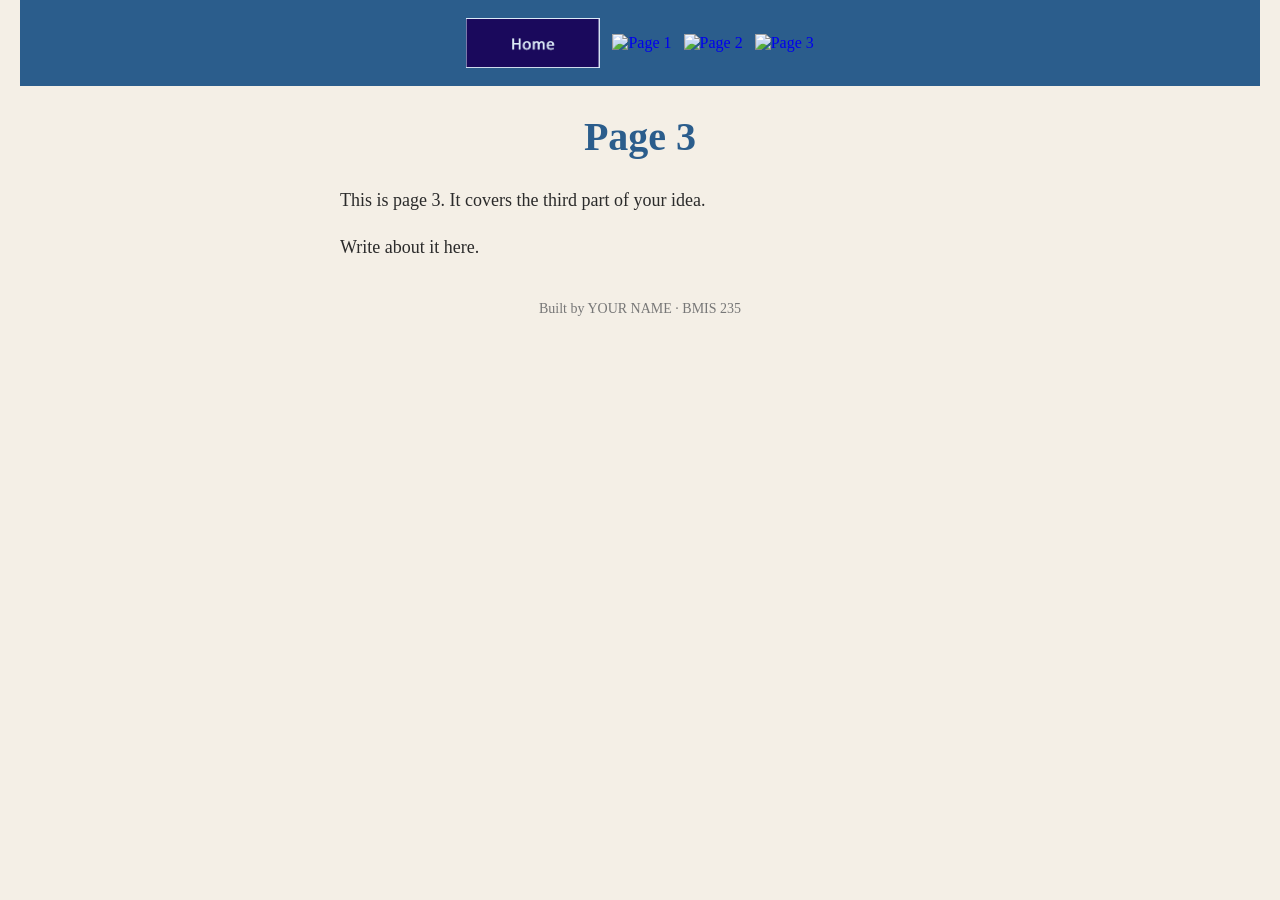
==== china.html @ 27e4e8d3 "Rename page3.html to china.html" ====
<!DOCTYPE html>
<!--
  Author: YOUR NAME
  GU username: YOUR-GU-USERNAME
  Course: BMIS 235 - HTML-3
-->
<html lang="en">
<head>
<meta charset="utf-8">
<meta name="author" content="YOUR NAME">
<title>Page 3</title>
</head>
<body>
<link rel="stylesheet" href="styles.css">
<!-- ===== MENU ============================================================
     The menu is four links. Each link wraps an image instead of words.
     Build it once on this page, check that every link works,
     then copy the whole <nav> block and paste it over the menu on the
     other three pages, so every page has the exact same menu.
     ===================================================================== -->
<nav>
    <a href="index.html"><img src="img/home.png" alt="Home"></a>
    <a href="page1.html"><img src="img/page1.png" alt="Page 1"></a>
    <a href="page2.html"><img src="img/page2.png" alt="Page 2"></a>
    <a href="page3.html"><img src="img/page3.png" alt="Page 3"></a>
</nav>

<h1>Page 3</h1>
<p>This is page 3. It covers the third part of your idea.</p>
<p>Write about it here.</p>

<!-- Footer: fill in your name -->
<footer>Built by YOUR NAME &middot; BMIS 235</footer>

</body>
</html>
---- styles.css ----
/* =====================================================================
   styles.css  ·  YOUR BRAND
   ---------------------------------------------------------------------
   This one file is your brand guide. Every page that links to it gets
   the same font, the same colors and the same spacing.
   Change a color here once, and every page changes.

   Use the same font and colors you picked for your Excel menu images,
   so the menu and the pages look like one brand.
   ===================================================================== */

body {
    font-family: Georgia, "Times New Roman", serif;
    background-color: #f4efe6;
    color: #2b2b2b;
    margin: 0;
    padding: 0 20px 40px 20px;
}

/* the menu at the top of every page */
nav {
    background-color: #2b5d8c;
    padding: 14px;
    text-align: center;
}

/* every image inside the menu is forced to the same height.
   If your images still look different sizes, their WIDTHS are
   different: go back to Excel and make every cell the same size. */
nav img {
    height: 50px;
    margin: 4px;
    vertical-align: middle;
}

/* no underline or border around the image links */
nav a {
    text-decoration: none;
}

h1 {
    color: #2b5d8c;
    text-align: center;
    font-size: 40px;
}

p {
    max-width: 600px;
    margin: 20px auto;
    font-size: 18px;
    line-height: 1.5;
}

footer {
    text-align: center;
    font-size: 14px;
    color: #777777;
    margin-top: 40px;
}
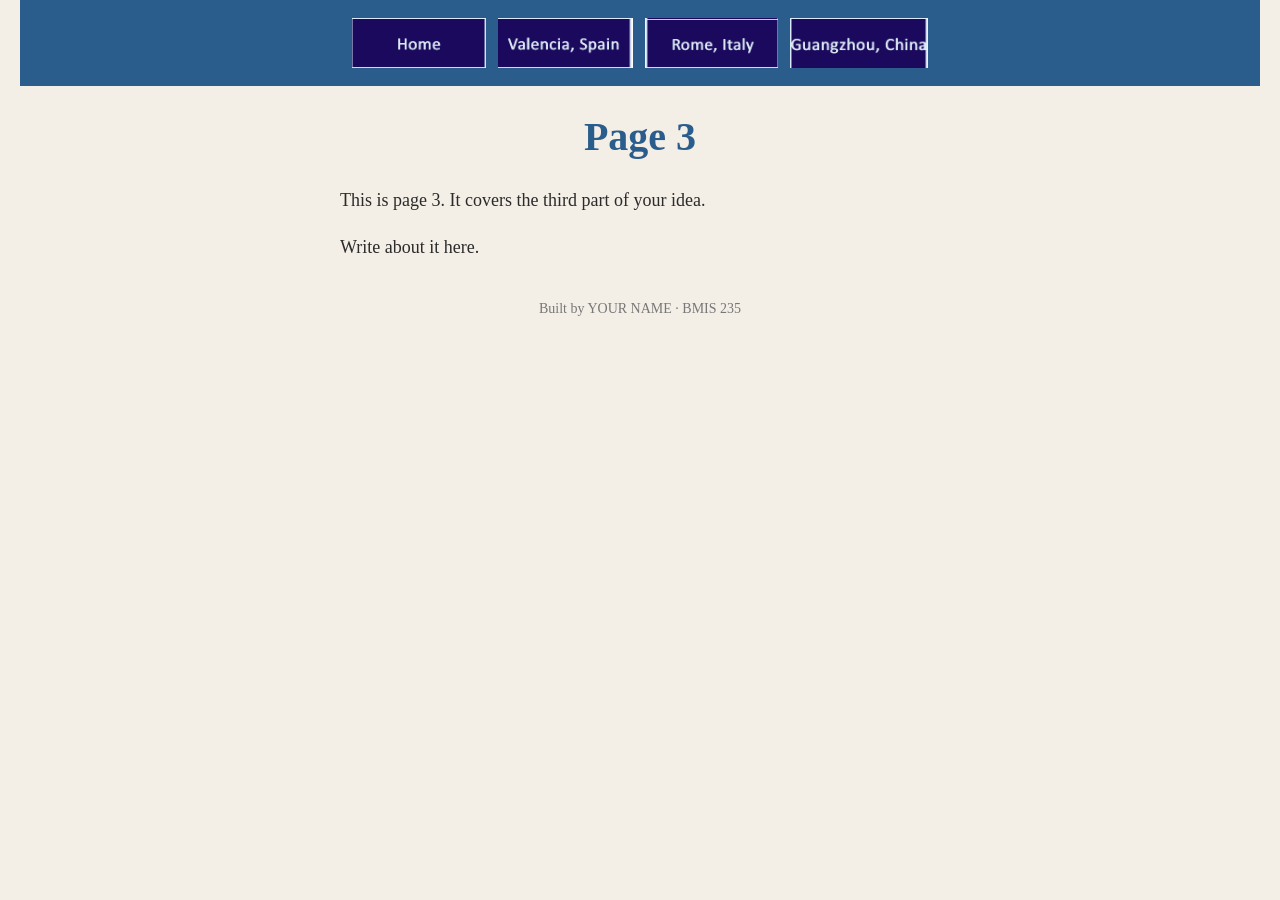
==== commit 3835760d: "Update china.html" ====
--- a/china.html
+++ b/china.html
@@ -19,10 +19,10 @@
      other three pages, so every page has the exact same menu.
      ===================================================================== -->
 <nav>
-    <a href="index.html"><img src="img/home.png" alt="Home"></a>
-    <a href="page1.html"><img src="img/page1.png" alt="Page 1"></a>
-    <a href="page2.html"><img src="img/page2.png" alt="Page 2"></a>
-    <a href="page3.html"><img src="img/page3.png" alt="Page 3"></a>
+    <a href="home.html"><img src="img/home.png" alt="Home"></a>
+    <a href="spain.html"><img src="img/spain.png" alt="Spain"></a>
+    <a href="italy.html"><img src="img/italy.png" alt="Italy"></a>
+    <a href="china.html"><img src="img/china.png" alt="China"></a>
 </nav>
 
 <h1>Page 3</h1>
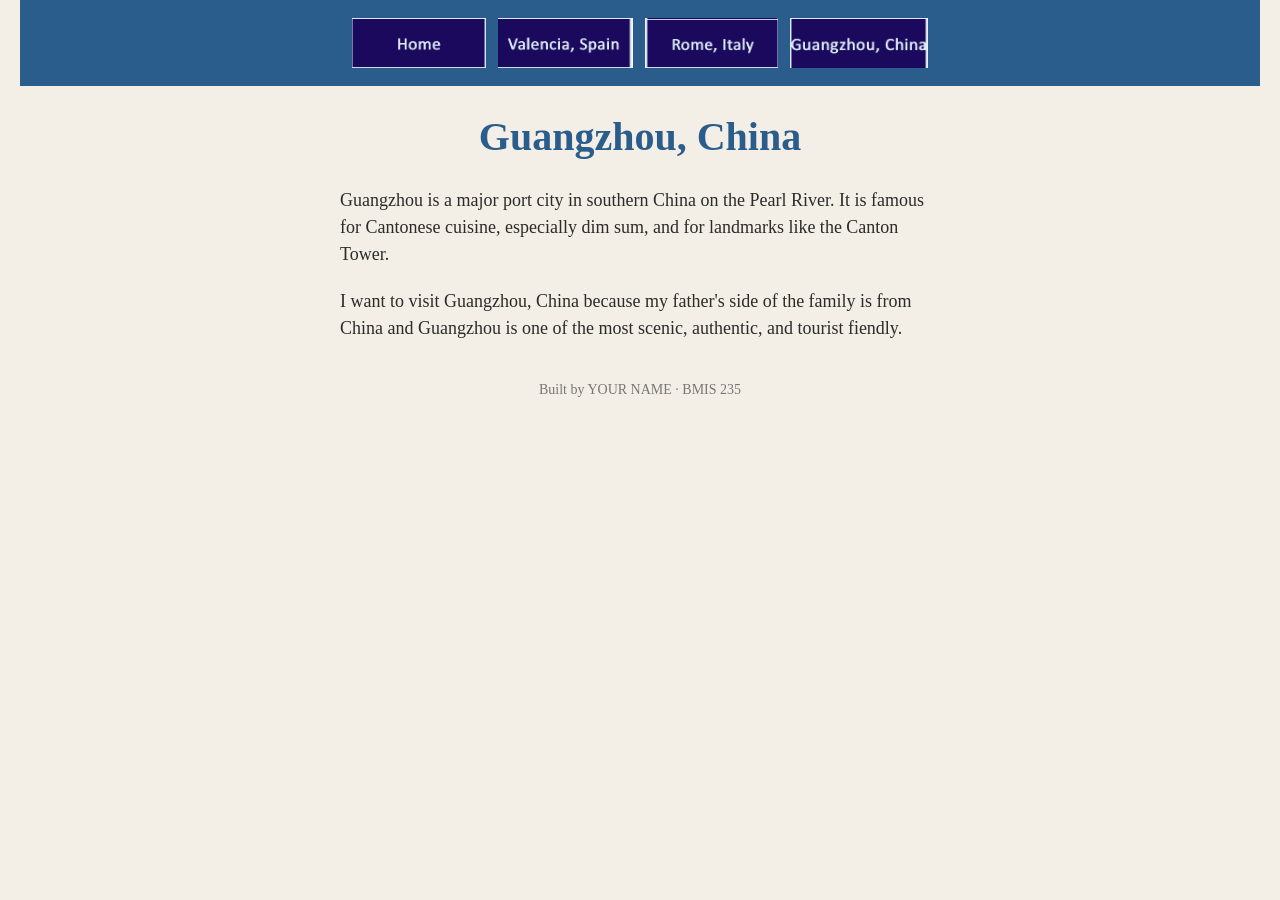
==== commit 63a7cd81: "Revise China page to feature Guangzhou Updated content to focus on Guangzhou, China, highlighting it" ====
--- a/china.html
+++ b/china.html
@@ -19,15 +19,15 @@
      other three pages, so every page has the exact same menu.
      ===================================================================== -->
 <nav>
-    <a href="home.html"><img src="img/home.png" alt="Home"></a>
+    <a href="index.html"><img src="img/home.png" alt="Home"></a>
     <a href="spain.html"><img src="img/spain.png" alt="Spain"></a>
     <a href="italy.html"><img src="img/italy.png" alt="Italy"></a>
     <a href="china.html"><img src="img/china.png" alt="China"></a>
 </nav>
 
-<h1>Page 3</h1>
-<p>This is page 3. It covers the third part of your idea.</p>
-<p>Write about it here.</p>
+<h1>Guangzhou, China</h1>
+<p>Guangzhou is a major port city in southern China on the Pearl River. It is famous for Cantonese cuisine, especially dim sum, and for landmarks like the Canton Tower.</p>
+<p>I want to visit Guangzhou, China because my father's side of the family is from China and Guangzhou is one of the most scenic, authentic, and tourist fiendly.</p>
 
 <!-- Footer: fill in your name -->
 <footer>Built by YOUR NAME &middot; BMIS 235</footer>
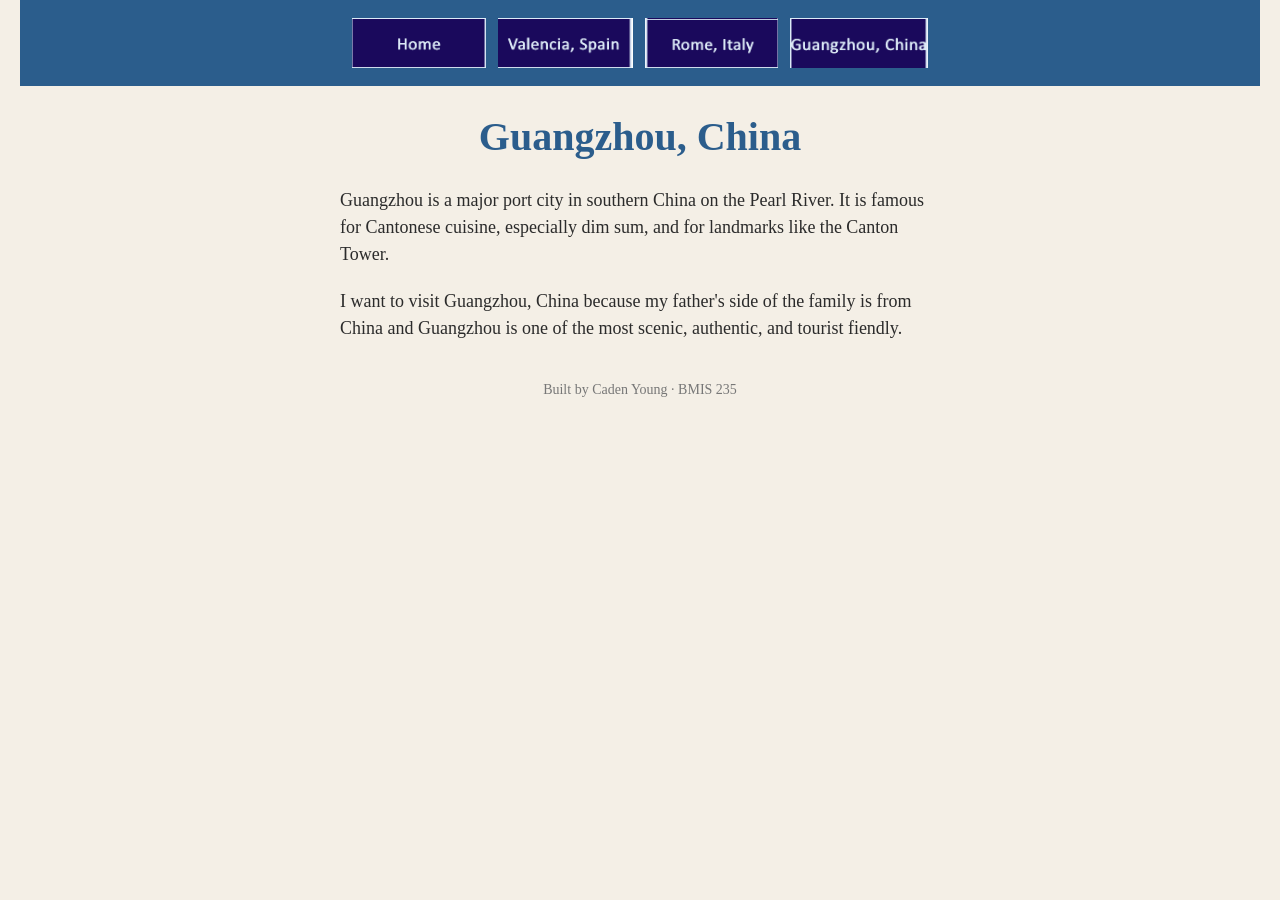
==== commit 26453949: "Update china.html" ====
--- a/china.html
+++ b/china.html
@@ -29,8 +29,8 @@
 <p>Guangzhou is a major port city in southern China on the Pearl River. It is famous for Cantonese cuisine, especially dim sum, and for landmarks like the Canton Tower.</p>
 <p>I want to visit Guangzhou, China because my father's side of the family is from China and Guangzhou is one of the most scenic, authentic, and tourist fiendly.</p>
 
-<!-- Footer: fill in your name -->
-<footer>Built by YOUR NAME &middot; BMIS 235</footer>
+<!-- Footer: Caden Young -->
+<footer>Built by Caden Young &middot; BMIS 235</footer>
 
 </body>
 </html>
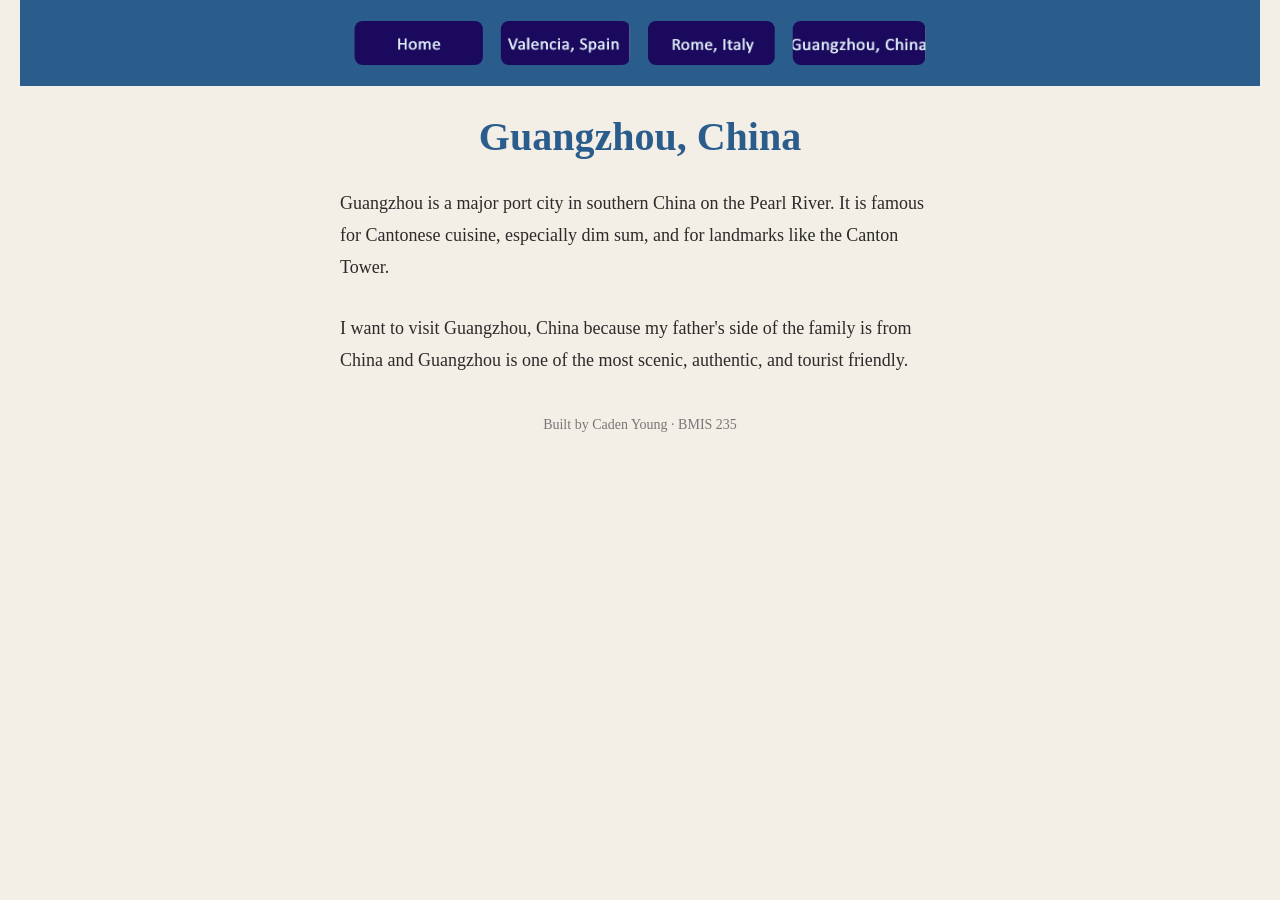
==== commit b666d6ae: "Fix typo in description of Guangzhou" ====
--- a/china.html
+++ b/china.html
@@ -1,7 +1,7 @@
 <!DOCTYPE html>
 <!--
-  Author: YOUR NAME
-  GU username: YOUR-GU-USERNAME
+  Author: Caden Young
+  GU username: Caden Young
   Course: BMIS 235 - HTML-3
 -->
 <html lang="en">
@@ -27,7 +27,7 @@
 
 <h1>Guangzhou, China</h1>
 <p>Guangzhou is a major port city in southern China on the Pearl River. It is famous for Cantonese cuisine, especially dim sum, and for landmarks like the Canton Tower.</p>
-<p>I want to visit Guangzhou, China because my father's side of the family is from China and Guangzhou is one of the most scenic, authentic, and tourist fiendly.</p>
+<p>I want to visit Guangzhou, China because my father's side of the family is from China and Guangzhou is one of the most scenic, authentic, and tourist friendly.</p>
 
 <!-- Footer: Caden Young -->
 <footer>Built by Caden Young &middot; BMIS 235</footer>
--- a/styles.css
+++ b/styles.css
@@ -31,7 +31,9 @@
     height: 50px;
     margin: 4px;
     vertical-align: middle;
+    clip-path: inset(3px round 8px);
 }
+
 
 /* no underline or border around the image links */
 nav a {
@@ -46,9 +48,9 @@
 
 p {
     max-width: 600px;
-    margin: 20px auto;
+    margin: 20px auto 28px auto;
     font-size: 18px;
-    line-height: 1.5;
+    line-height: 1.8;
 }
 
 footer {
@@ -57,3 +59,6 @@
     color: #777777;
     margin-top: 40px;
 }
+nav a:hover img {
+    opacity: 0.75;
+}
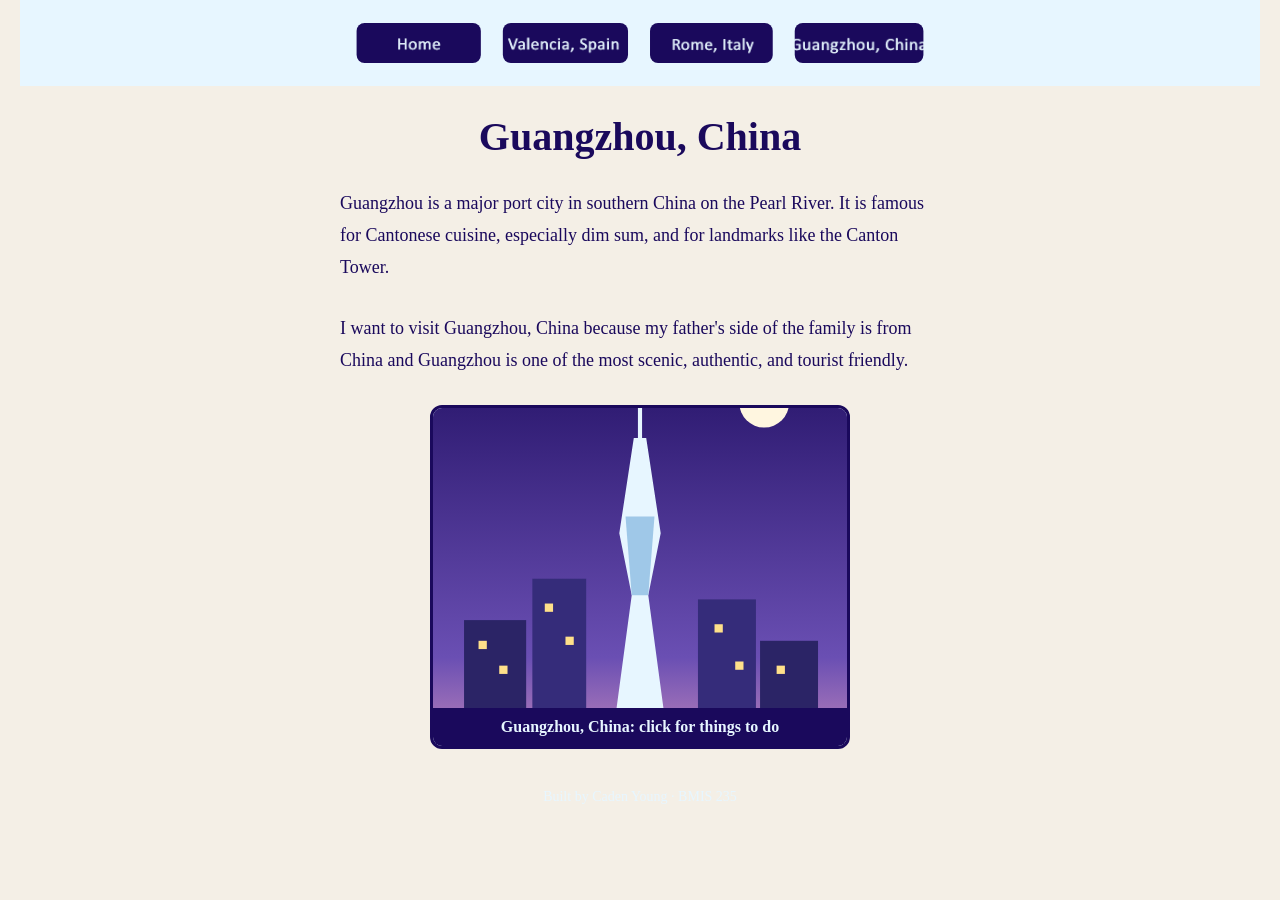
==== commit 7957f5f1: "Implement showcase card for Guangzhou activities Added a showcase card for Guangzhou with activity l" ====
--- a/china.html
+++ b/china.html
@@ -28,7 +28,104 @@
 <h1>Guangzhou, China</h1>
 <p>Guangzhou is a major port city in southern China on the Pearl River. It is famous for Cantonese cuisine, especially dim sum, and for landmarks like the Canton Tower.</p>
 <p>I want to visit Guangzhou, China because my father's side of the family is from China and Guangzhou is one of the most scenic, authentic, and tourist friendly.</p>
+<div class="showcase">
+<!-- HTML: one scenic illustrated card for Guangzhou and a hidden panel with activity links -->
+<div class="showcase-box">
+  <button class="showcase-card" id="showcase-card" aria-label="Guangzhou, China: show things to do">
+    <svg viewBox="0 0 200 240" preserveAspectRatio="xMidYMid slice" aria-hidden="true">
+      <defs>
+        <linearGradient id="sc-sky-gz" x1="0" y1="0" x2="0" y2="1">
+          <stop offset="0" stop-color="#1a095c"/>
+          <stop offset="0.7" stop-color="#6a4fb3"/>
+          <stop offset="1" stop-color="#f2a6c0"/>
+        </linearGradient>
+      </defs>
+      <rect width="200" height="240" fill="url(#sc-sky-gz)"/>
+      <circle cx="160" cy="45" r="12" fill="#fff6e0"/>
+      <rect x="15" y="150" width="30" height="55" fill="#2b2466"/>
+      <rect x="48" y="130" width="26" height="75" fill="#352c7a"/>
+      <rect x="128" y="140" width="28" height="65" fill="#352c7a"/>
+      <rect x="158" y="160" width="28" height="45" fill="#2b2466"/>
+      <g fill="#ffe08a">
+        <rect x="22" y="160" width="4" height="4"/><rect x="32" y="172" width="4" height="4"/>
+        <rect x="54" y="142" width="4" height="4"/><rect x="64" y="158" width="4" height="4"/>
+        <rect x="136" y="152" width="4" height="4"/><rect x="146" y="170" width="4" height="4"/>
+        <rect x="166" y="172" width="4" height="4"/>
+      </g>
+      <line x1="100" y1="22" x2="100" y2="62" stroke="#e7f6ff" stroke-width="2"/>
+      <polygon points="97,62 103,62 110,108 104,138 113,205 87,205 96,138 90,108" fill="#e7f6ff"/>
+      <polygon points="93,100 107,100 104,138 96,138" fill="#9fc8e8"/>
+      <rect y="205" width="200" height="35" fill="#1c1a4d"/>
+      <rect x="88" y="212" width="24" height="3" fill="#e7f6ff" opacity="0.6"/>
+      <rect x="30" y="222" width="40" height="3" fill="#ffe08a" opacity="0.5"/>
+      <rect x="130" y="226" width="40" height="3" fill="#ffe08a" opacity="0.5"/>
+    </svg>
+    <span class="showcase-label">Guangzhou, China: click for things to do</span>
+  </button>
+  <div class="showcase-panel" id="showcase-panel" hidden>
+    <button class="showcase-close" id="showcase-close" aria-label="Close panel">&times;</button>
+    <div class="showcase-title" id="showcase-title"></div>
+    <div class="showcase-sub">Popular things to do (opens a Google search in a new tab):</div>
+    <ul class="showcase-links" id="showcase-links"></ul>
+  </div>
+</div>
 
+<!-- CSS: styles the card, the hover zoom, and the pop-up panel. Every rule starts with .showcase -->
+<style>
+  .showcase-box { position: relative; max-width: 420px; margin: 20px auto; font-family: Georgia, "Times New Roman", serif; color: #1a095c; }
+  .showcase-card { display: block; width: 100%; border: 3px solid #1a095c; border-radius: 12px; padding: 0; background: #e7f6ff; cursor: pointer; overflow: hidden; font-family: inherit; transition: transform 0.2s ease, box-shadow 0.2s ease; }
+  .showcase-card:hover, .showcase-card:focus { transform: scale(1.03); box-shadow: 0 6px 14px rgba(26, 9, 92, 0.35); outline: none; }
+  .showcase-card svg { display: block; width: 100%; height: 300px; }
+  .showcase-label { display: block; padding: 10px 6px; font-size: 16px; font-weight: bold; color: #e7f6ff; background: #1a095c; }
+  .showcase-panel { position: absolute; top: 0; left: 0; right: 0; bottom: 0; box-sizing: border-box; padding: 20px; overflow-y: auto; background: #e7f6ff; border: 3px solid #1a095c; border-radius: 12px; }
+  .showcase-panel[hidden] { display: none; }
+  .showcase-close { position: absolute; top: 8px; right: 12px; border: none; background: #1a095c; color: #e7f6ff; width: 32px; height: 32px; border-radius: 50%; font-size: 20px; line-height: 1; cursor: pointer; }
+  .showcase-title { font-size: 24px; font-weight: bold; margin: 0 40px 6px 0; }
+  .showcase-sub { font-size: 15px; margin-bottom: 12px; }
+  .showcase-links { list-style: none; margin: 0; padding: 0; }
+  .showcase-links li { margin-bottom: 10px; }
+  .showcase-links a { display: block; padding: 10px 14px; background: #1a095c; color: #e7f6ff; text-decoration: none; border-radius: 8px; font-size: 16px; }
+  .showcase-links a:hover { opacity: 0.85; }
+  @media (max-width: 500px) { .showcase-card svg { height: 230px; } .showcase-title { font-size: 20px; } }
+</style>
+
+<!-- JavaScript: opens the panel with Guangzhou's activity links; closes with the X button or Escape -->
+<script>
+  (function () {
+    var city = {
+      name: "Guangzhou, China",
+      activities: [
+        ["Go up the Canton Tower", "Canton Tower Guangzhou"],
+        ["Try dim sum", "best dim sum in Guangzhou"],
+        ["Take a Pearl River night cruise", "Pearl River night cruise Guangzhou"],
+        ["Visit Chen Clan Ancestral Hall", "Chen Clan Ancestral Hall Guangzhou"]
+      ]
+    };
+    var panel = document.getElementById("showcase-panel");
+    var title = document.getElementById("showcase-title");
+    var list = document.getElementById("showcase-links");
+    function openPanel() {
+      title.textContent = city.name;
+      list.innerHTML = "";
+      city.activities.forEach(function (item) {
+        var li = document.createElement("li");
+        var a = document.createElement("a");
+        a.textContent = item[0];
+        a.href = "https://www.google.com/search?q=" + encodeURIComponent(item[1]);
+        a.target = "_blank";
+        a.rel = "noopener";
+        li.appendChild(a);
+        list.appendChild(li);
+      });
+      panel.hidden = false;
+    }
+    function closePanel() { panel.hidden = true; }
+    document.getElementById("showcase-card").addEventListener("click", openPanel);
+    document.getElementById("showcase-close").addEventListener("click", closePanel);
+    document.addEventListener("keydown", function (e) { if (e.key === "Escape") closePanel(); });
+  })();
+</script>
+</div>
 <!-- Footer: Caden Young -->
 <footer>Built by Caden Young &middot; BMIS 235</footer>
 
--- a/styles.css
+++ b/styles.css
@@ -12,14 +12,14 @@
 body {
     font-family: Georgia, "Times New Roman", serif;
     background-color: #f4efe6;
-    color: #2b2b2b;
+    color: #1a095c;
     margin: 0;
     padding: 0 20px 40px 20px;
 }
 
 /* the menu at the top of every page */
 nav {
-    background-color: #2b5d8c;
+    background-color: #e7f6ff;
     padding: 14px;
     text-align: center;
 }
@@ -31,7 +31,7 @@
     height: 50px;
     margin: 4px;
     vertical-align: middle;
-    clip-path: inset(3px round 8px);
+    clip-path: inset(5px round 8px);
 }
 
 
@@ -41,7 +41,7 @@
 }
 
 h1 {
-    color: #2b5d8c;
+    color: #1a095c;
     text-align: center;
     font-size: 40px;
 }
@@ -56,9 +56,14 @@
 footer {
     text-align: center;
     font-size: 14px;
-    color: #777777;
+    color: #e7f6ff;
     margin-top: 40px;
 }
 nav a:hover img {
     opacity: 0.75;
 }
+nav {
+    background-color: #e7f6ff;
+    padding: 14px;
+    text-align: center;
+}
